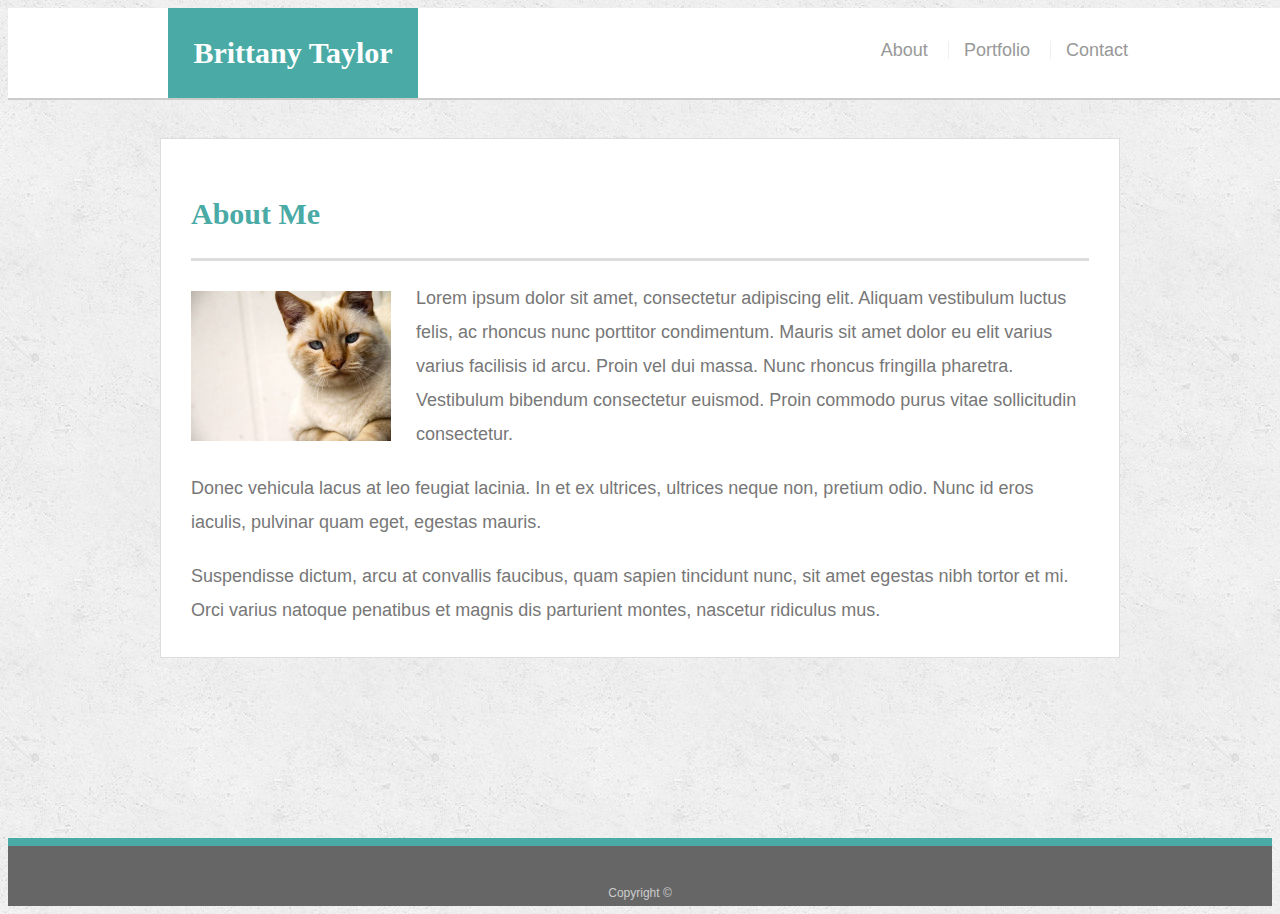
==== index.html @ b4cd5384 "starting point" ====
<!doctype html>
<html lang="en-us">

<head>
  <meta charset="UTF-8">
  <meta name="viewport" content="width=device-width, initial-scale=1.0">
  <title>About | Brittany Taylor</title>
  <link rel="stylesheet" type="text/css" href="assets/css/style.css">
</head>

<body>

  <header id="masthead">
    <div class="container">
      <a href="index.html" id="logo">Brittany Taylor</a>
      <nav>
        <a href="index.html">About</a>
        <a href="portfolio.html">Portfolio</a>
        <a href="contact.html">Contact</a>
      </nav>
    </div>
  </header>

  <div id="main-container" class="container">
    <section class="main-section">
      <h1>About Me</h1>

      <img src="assets/images/cat.jpg" class="auth-image" alt="Brittany Taylor">

      <p>Lorem ipsum dolor sit amet, consectetur adipiscing elit. Aliquam vestibulum luctus felis, ac rhoncus nunc porttitor condimentum. Mauris sit amet dolor eu elit varius varius facilisis id arcu. Proin vel dui massa. Nunc rhoncus fringilla pharetra. Vestibulum bibendum consectetur euismod. Proin commodo purus vitae sollicitudin consectetur.</p>
      
      <p>Donec vehicula lacus at leo feugiat lacinia. In et ex ultrices, ultrices neque non, pretium odio. Nunc id eros iaculis, pulvinar quam eget, egestas mauris.</p>
      
      <p>Suspendisse dictum, arcu at convallis faucibus, quam sapien tincidunt nunc, sit amet egestas nibh tortor et mi. Orci varius natoque penatibus et magnis dis parturient montes, nascetur ridiculus mus.</p>

    </section>

  </div>

  <footer>
    <div class="container">
      Copyright &copy; 
    </div>
  </footer>
</body>

</html>
---- assets/css/style.css ----
body {
    font-family: Arial, "Helvetica Neue", Helvetica, sans-serif;
    font-size: 18px;
    line-height: 34px;
    color: #777777;
    background: url("../images/concrete_seamless.png");
  }
  
  * {
    box-sizing: border-box;
  }
  
  /* general */
  
  .container {
    width: 100%;
    max-width: 960px;
    margin: 0 auto;
    clear: both;
  }
  
  h1,
  h2,
  h3,
  p {
    margin-bottom: 20px;
  }
  
  p:last-child {
    margin-bottom: 0;
  }
  
  h1,
  h2,
  h3 {
    font-family: Georgia, Times, "Times New Roman", serif;
    font-weight: 700;
    color: #4aaaa5;
  }
  
  h1 {
    padding-bottom: 20px;
    font-size: 30px;
    line-height: 49px;
    border-bottom: 3px solid #dddddd;
  }
  
  h2,
  h3 {
    font-size: 22px;
  }
  
  /* header */
  
  #masthead {
    position: fixed;
    z-index: 99;
    width: 100%;
    margin: 0 0 30px;
    overflow: auto;
    color: #ffffff;
    background: #ffffff;
    border-bottom: 2px solid #cccccc;
  }
  
  #logo {
    float: left;
    width: 250px;
    height: 90px;
    font-family: Georgia, Times, "Times New Roman", serif;
    font-size: 30px;
    font-weight: 700;
    line-height: 90px;
    color: #ffffff;
    text-align: center;
    text-decoration: none;
    background: #4aaaa5;
  }
  
  nav {
    float: right;
    margin-top: 25px;
  }
  
  nav a {
    display: inline-block;
    padding-left: 15px;
    margin-left: 15px;
    line-height: 18px;
    color: #999;
    text-decoration: none;
    border-left: 1px solid #efefef;
  }
  
  nav a:first-child {
    border-left: 0 none;
  }
  
  /* footer */
  
  footer {
    padding: 30px 0;
    clear: both;
    font-size: 12px;
    color: #ffffff;
    color: #cccccc;
    text-align: center;
    background: #666666;
    border-top: 8px solid #4aaaa5;
    height: 50px;
  }
  
  h3, h2 {
    padding-bottom: 20px;
    margin-bottom: 15px;
    line-height: 22px;
    border-bottom: 2px solid #eeeeee;
  }
  
  /* main */
  
  #main-container {
    padding-top: 130px;
    min-height: calc(100vh - 70px);
  }
  
  .main-section {
    float: left;
    width: 100%;
    max-width: 960px;
    padding: 30px;
    margin: 0 0 40px;
    background: #ffffff;
    border: 1px solid #dddddd;
  }
  
  /* portfolio page */
  
  .work {
    position: relative;
    float: left;
    width: 274px;
    margin: 20px 0 25px;
    overflow: auto;
  }
  
  .work:nth-child(even) {
    margin-right: 40px;
  }
  
  .work img {
    width: 100%;
    border: 0 none;
    opacity: 0.8;
  }
  
  .work h3 {
    position: absolute;
    bottom: 20px;
    width: 100%;
    padding: 15px;
    margin-bottom: 0;
    font-weight: 300;
    line-height: 30px;
    color: #ffffff;
    text-align: center;
    background: #4aaaa5;
    border-bottom: 0;
  }
  
  .auth-image {
    float: left;
    width: 200px;
    height: auto;
    margin-top: 10px;
    margin-right: 25px;
  }
  
  /* contact page */
  
  #contact-form ul {
    margin-bottom: 20px;
  }
  
  #contact-form li {
    margin-bottom: 10px;
  }
  
  label,
  input[type=text],
  input[type=email],
  textarea {
    display: block;
    width: 100%;
  }
  
  input[type=text],
  input[type=email],
  textarea {
    height: 35px;
    padding: 0 10px;
    font-size: 14px;
    border: 1px solid #dddddd;
  }
  
  textarea {
    height: 200px;
  }
  
  input[type=submit] {
    padding: 10px 30px;
    font-size: 18px;
    color: #ffffff;
    cursor: pointer;
    background: #4aaaa5;
    border: 0 none;
  }

  /* Media Query for 980px */

  @media screen and (max-width: 980px) {
    
    .container {
      width: 100%;
      padding-right: 50px;
      padding-left: 50px;
    }
  }

  /* Media Query for 768px */

  @media screen and (max-width: 768px) {
  .container {
    width: 100%;
    padding-right: 50px;
    padding-left: 50px;
    margin: 0 auto;
  }
}

  /* Media Query for 640px */

  @media screen and (max-width: 640px) {

  .container {
    width: 100%;
    margin: 0;
  }

}
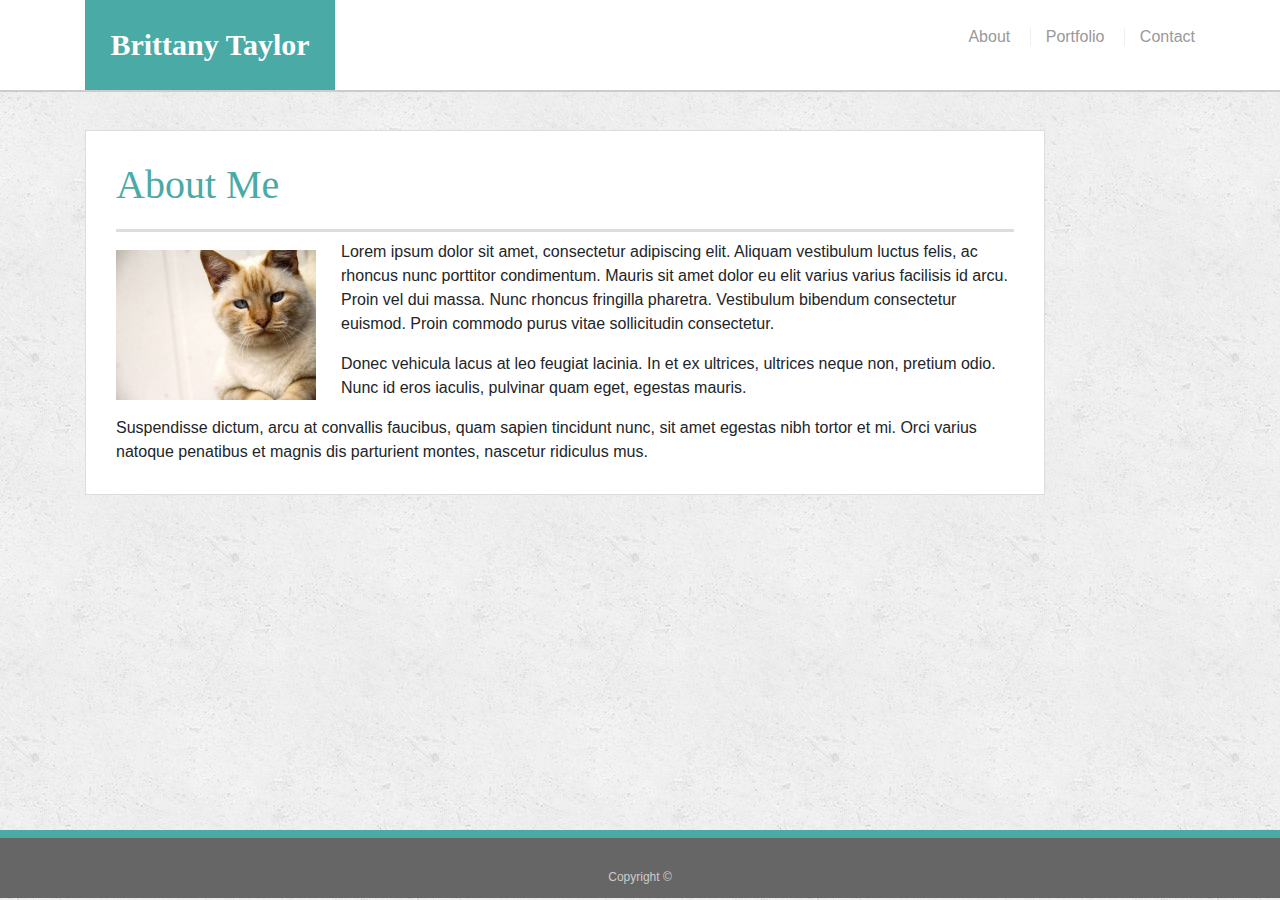
==== commit 0d68b42b: "I'm donegit status" ====
--- a/index.html
+++ b/index.html
@@ -6,6 +6,7 @@
   <meta name="viewport" content="width=device-width, initial-scale=1.0">
   <title>About | Brittany Taylor</title>
   <link rel="stylesheet" type="text/css" href="assets/css/style.css">
+  <link rel="stylesheet" href="https://stackpath.bootstrapcdn.com/bootstrap/4.3.1/css/bootstrap.min.css" integrity="sha384-ggOyR0iXCbMQv3Xipma34MD+dH/1fQ784/j6cY/iJTQUOhcWr7x9JvoRxT2MZw1T" crossorigin="anonymous">
 </head>
 
 <body>
--- a/assets/css/style.css
+++ b/assets/css/style.css
@@ -18,6 +18,7 @@
     margin: 0 auto;
     clear: both;
   }
+
   
   h1,
   h2,
@@ -216,6 +217,11 @@
     border: 0 none;
   }
 
+  #button {
+    background-color: #4aaaa5;
+    color: #ffffff;
+  }
+
   /* Media Query for 980px */
 
   @media screen and (max-width: 980px) {
@@ -226,7 +232,14 @@
       padding-left: 50px;
     }
   }
-
+.portfolio-banner{
+  width:auto;
+  background-color: #4aaaa5;
+  color:white;
+  text-align: center;
+  padding: 3px;
+
+}
   /* Media Query for 768px */
 
   @media screen and (max-width: 768px) {
@@ -235,6 +248,7 @@
     padding-right: 50px;
     padding-left: 50px;
     margin: 0 auto;
+
   }
 }
 
